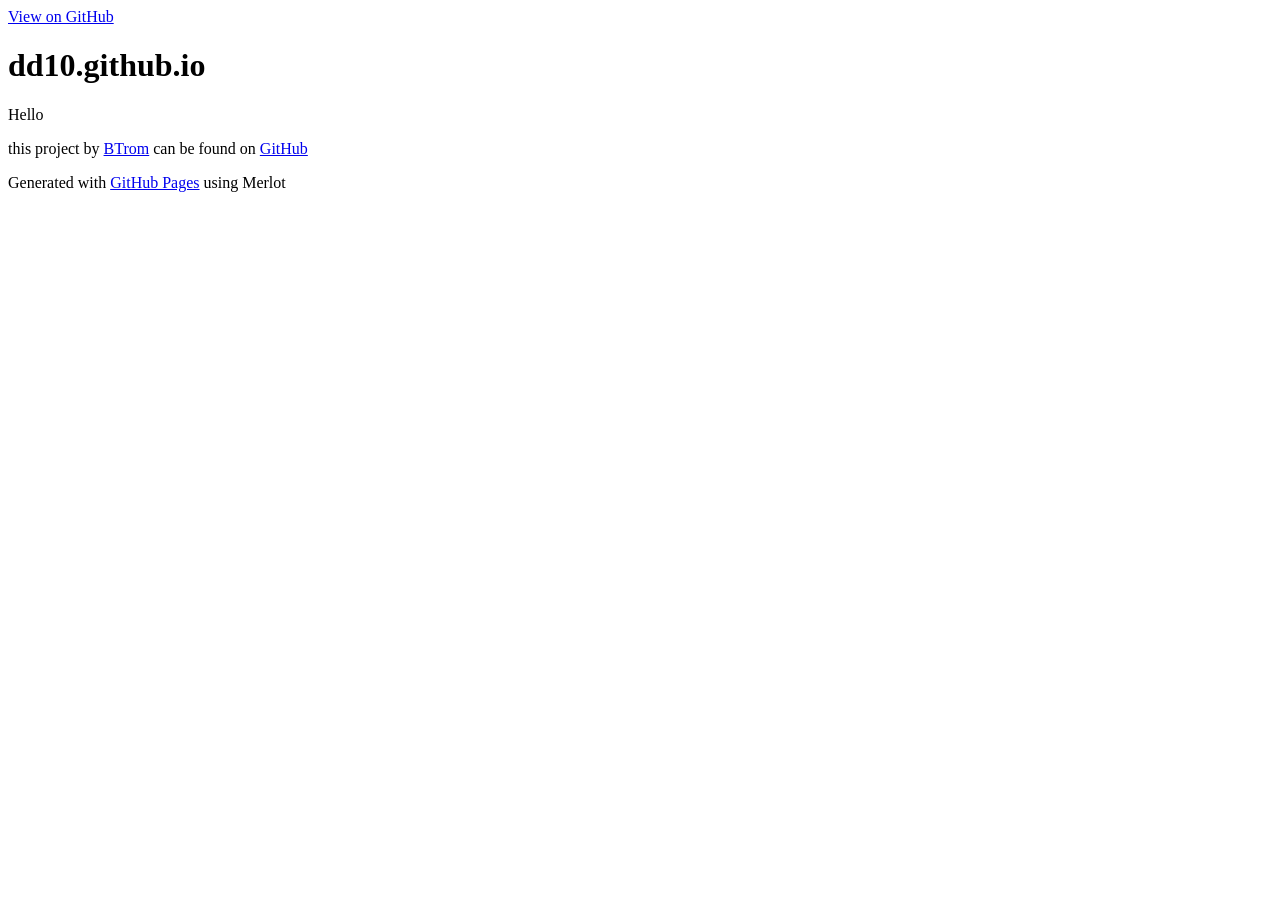
==== assets/index.html @ 7e3aa71a "UPDATE" ====
<!DOCTYPE html>
<html lang="en-US">
  <head>
    <meta charset='utf-8'>
    <meta http-equiv="X-UA-Compatible" content="IE=edge">
    <meta name="viewport" content="width=640">

    <link rel="stylesheet" href="/dd10.github.io/assets/css/style.css?v=576a4a020bafea1d2212684bd72f4eacf35b919b" media="screen">
    <link rel="stylesheet" href="/dd10.github.io/assets/css/mobile.css" media="handheld, only screen and (max-device-width:640px)">
    <link rel="stylesheet" href="/dd10.github.io/assets/css/non-screen.css" media="handheld, only screen and (max-device-width:640px)">

    <script src="/dd10.github.io/assets/js/modernizr.js"></script>
    <script src="https://code.jquery.com/jquery-1.12.4.min.js" integrity="sha256-ZosEbRLbNQzLpnKIkEdrPv7lOy9C27hHQ+Xp8a4MxAQ=" crossorigin="anonymous"></script>
    <script src="/dd10.github.io/assets/js/headsmart.min.js"></script>
    <script>
      $(document).ready(function () {
        $('#main_content').headsmart()
      })
    </script>

<!-- Begin Jekyll SEO tag v2.5.0 -->
<title>dd10.github.io</title>
<meta name="generator" content="Jekyll v3.8.5" />
<meta property="og:title" content="dd10.github.io" />
<meta property="og:locale" content="en_US" />
<link rel="canonical" href="https://btrom.github.io/dd10.github.io/" />
<meta property="og:url" content="https://btrom.github.io/dd10.github.io/" />
<meta property="og:site_name" content="dd10.github.io" />
<script type="application/ld+json">
{"@type":"WebSite","headline":"dd10.github.io","url":"https://btrom.github.io/dd10.github.io/","name":"dd10.github.io","@context":"http://schema.org"}</script>
<!-- End Jekyll SEO tag -->

  </head>

  <body>
    <a id="forkme_banner" href="https://github.com/BTrom/dd10.github.io">View on GitHub</a>
    <div class="shell">

      <header>
        <span class="ribbon-outer">
          <span class="ribbon-inner">
            <h1>dd10.github.io</h1>
            <h2></h2>
          </span>
          <span class="left-tail"></span>
          <span class="right-tail"></span>
        </span>
      </header>

      
        <div id="no-downloads">
          <span class="inner">
          </span>
        </div>
      


      <span class="banner-fix"></span>


      <section id="main_content">
        <p>Hello</p>

      </section>

      <footer>
        <span class="ribbon-outer">
          <span class="ribbon-inner">
            
              <p>this project by <a href="https://github.com/BTrom">BTrom</a> can be found on <a href="https://github.com/BTrom/dd10.github.io">GitHub</a></p>
            
            
          </span>
          <span class="left-tail"></span>
          <span class="right-tail"></span>
        </span>
        <p>Generated with <a href="https://pages.github.com">GitHub Pages</a> using Merlot</p>
        <span class="octocat"></span>
      </footer>

    </div>

    
  </body>
</html>
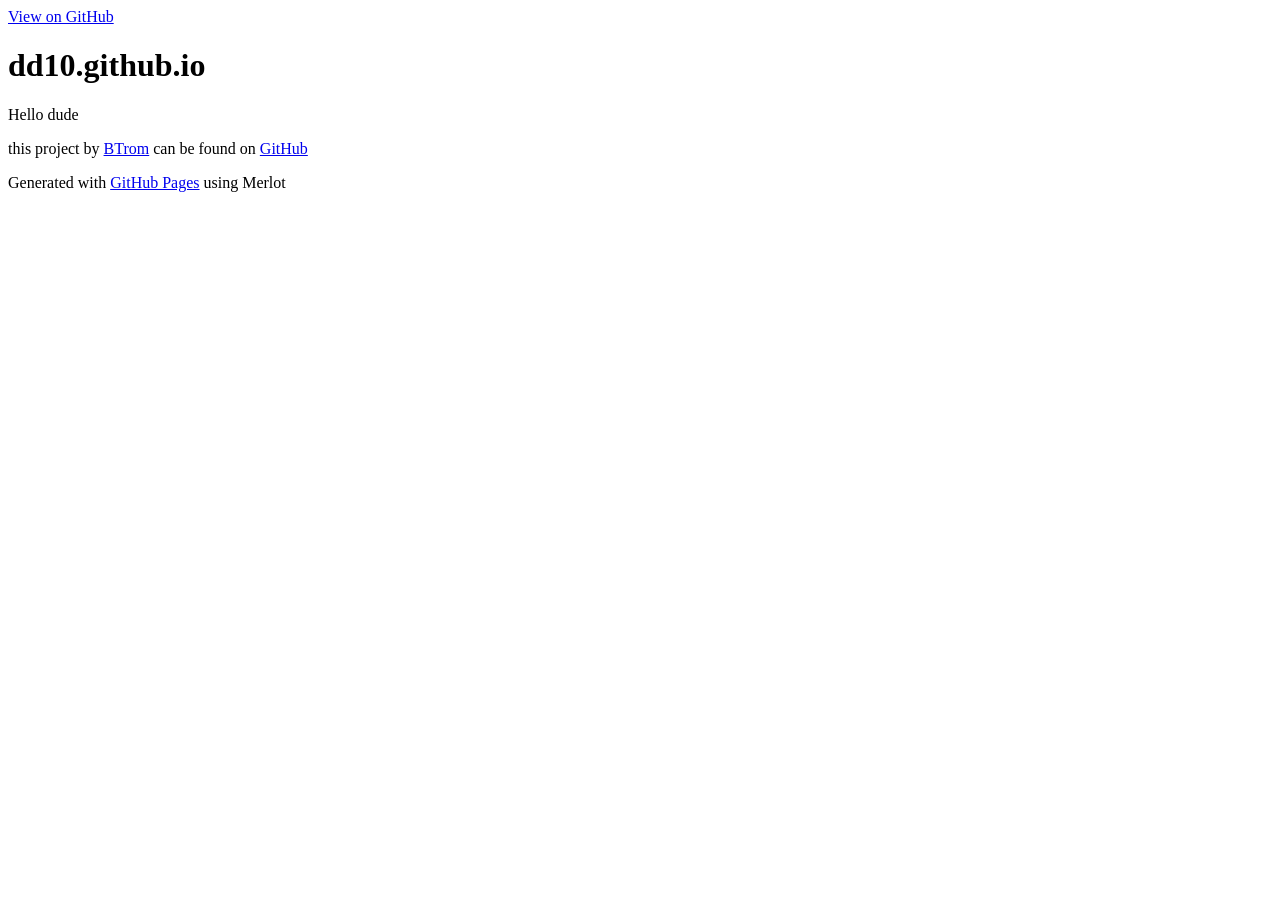
==== commit a5f6223e: "Update index.html" ====
--- a/assets/index.html
+++ b/assets/index.html
@@ -59,7 +59,7 @@
 
 
       <section id="main_content">
-        <p>Hello</p>
+        <p>Hello dude</p>
 
       </section>
 
